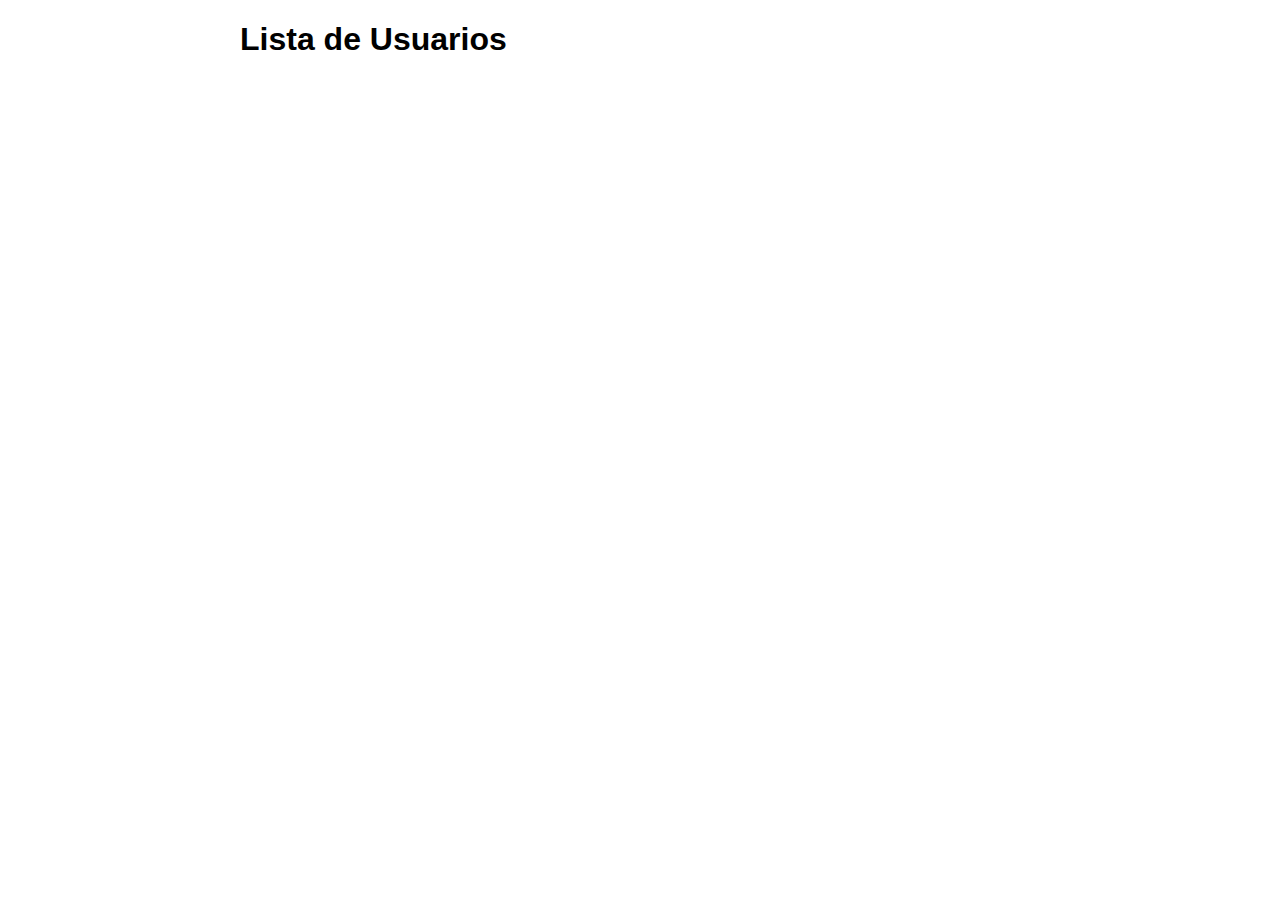
==== ej7/index.html @ d971bf18 "Ej 7" ====
<!DOCTYPE html>
<html lang="es">
<head>
    <meta charset="UTF-8">
    <meta name="viewport" content="width=device-width, initial-scale=1.0">
    <title>Lista de Usuarios y Tareas</title>
    <link rel="stylesheet" href="styles.css">
</head>
<body>
    <div class="contenedor">
        <h1>Lista de Usuarios</h1>
        <div id="usuarios"></div>
    </div>
    <script src="script.js"></script>
</body>
</html>
---- ej7/styles.css ----
body {
    font-family: Arial, sans-serif;
    margin: 20px;
}
.contenedor {
    max-width: 800px;
    margin: auto;
}
.carta-usuario, .carta-tarea {
    border: 1px solid #ddd;
    padding: 10px;
    margin: 10px 0;
    border-radius: 5px;
}
button {
    padding: 10px;
    background-color: #007BFF;
    color: white;
    border: none;
    cursor: pointer;
    border-radius: 5px;
}
button:hover {
    background-color: #0056b3;
}
.completada {
    background-color: #d4edda;
}
.no-completada {
    background-color: #f8d7da;
}
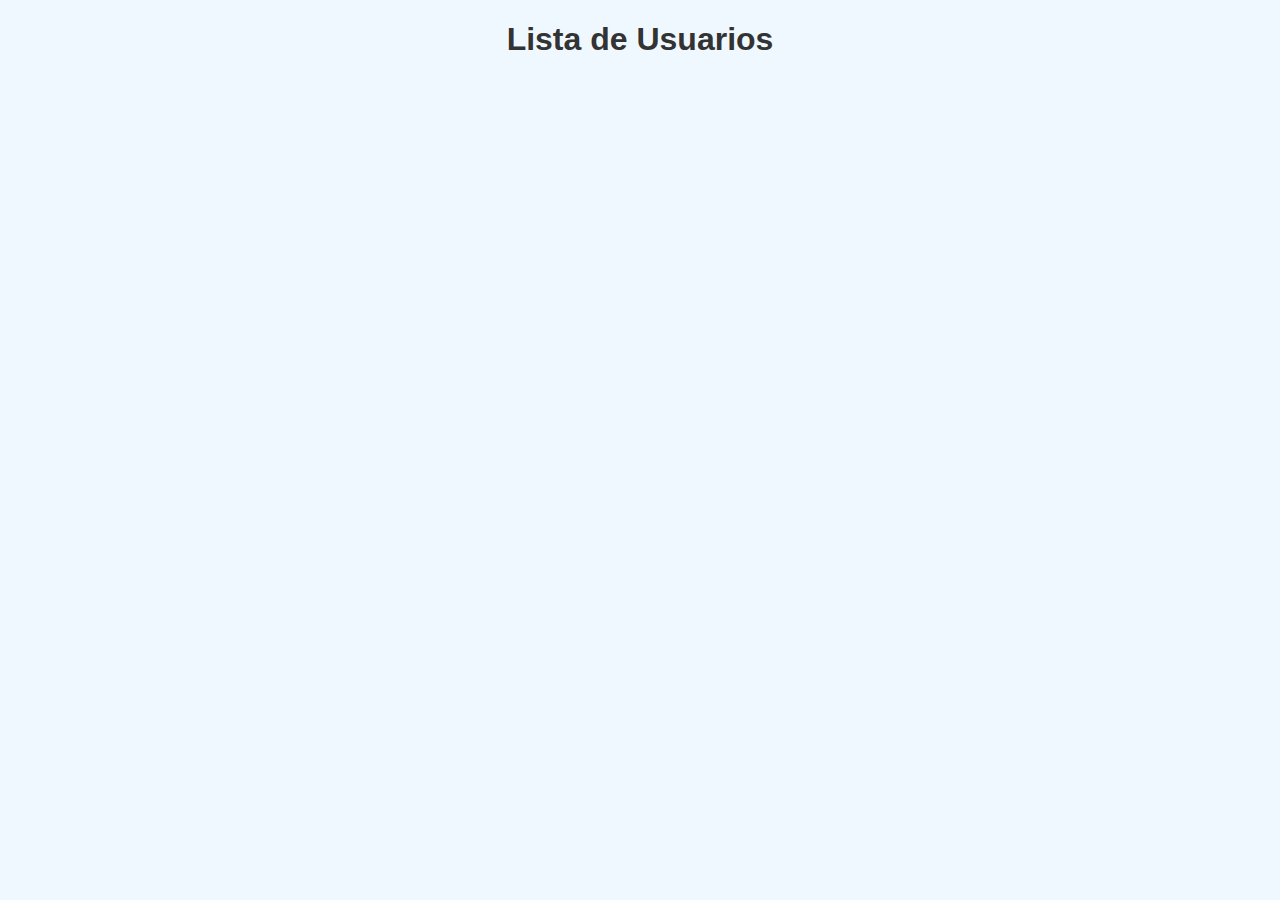
==== commit 16232d21: "ultima version 2.0" ====
--- a/ej7/index.html
+++ b/ej7/index.html
@@ -7,7 +7,7 @@
     <link rel="stylesheet" href="styles.css">
 </head>
 <body>
-    <div class="contenedor">
+    <div class="container">
         <h1>Lista de Usuarios</h1>
         <div id="usuarios"></div>
     </div>
--- a/ej7/styles.css
+++ b/ej7/styles.css
@@ -1,31 +1,74 @@
 body {
     font-family: Arial, sans-serif;
     margin: 20px;
+    background-color: #f0f8ff;
 }
+
 .contenedor {
     max-width: 800px;
     margin: auto;
+    background-color: #ffffff;
+    padding: 20px;
+    border-radius: 10px;
+    box-shadow: 0 0 15px rgba(0, 0, 0, 0.1);
 }
-.carta-usuario, .carta-tarea {
-    border: 1px solid #ddd;
-    padding: 10px;
+
+h1 {
+    text-align: center;
+    color: #333;
+    font-size: 2em;
+    margin-bottom: 20px;
+}
+
+.carta-usuario {
+    border: 1px solid #e0e0e0;
+    padding: 20px;
     margin: 10px 0;
-    border-radius: 5px;
+    border-radius: 10px;
+    background-color: #fdfdfd;
+    box-shadow: 0 2px 8px rgba(0, 0, 0, 0.1);
+    transition: transform 0.2s;
 }
+
+.carta-usuario:hover {
+    transform: translateY(-5px);
+}
+
+.carta-usuario p {
+    margin: 5px 0;
+    color: #666;
+}
+
 button {
-    padding: 10px;
-    background-color: #007BFF;
+    padding: 10px 20px;
+    background-color: #ff7f50;
     color: white;
     border: none;
     cursor: pointer;
     border-radius: 5px;
+    transition: background-color 0.3s ease, transform 0.2s;
 }
+
 button:hover {
-    background-color: #0056b3;
+    background-color: #ff6347;
+    transform: translateY(-2px);
 }
+
+.carta-tarea {
+    border: 1px solid #e0e0e0;
+    padding: 10px;
+    margin: 10px 0;
+    border-radius: 10px;
+    background-color: #ffffff;
+    box-shadow: 0 1px 4px rgba(0, 0, 0, 0.1);
+}
+
 .completada {
     background-color: #d4edda;
+    color: #155724;
 }
+
 .no-completada {
     background-color: #f8d7da;
+    color: #721c24;
 }
